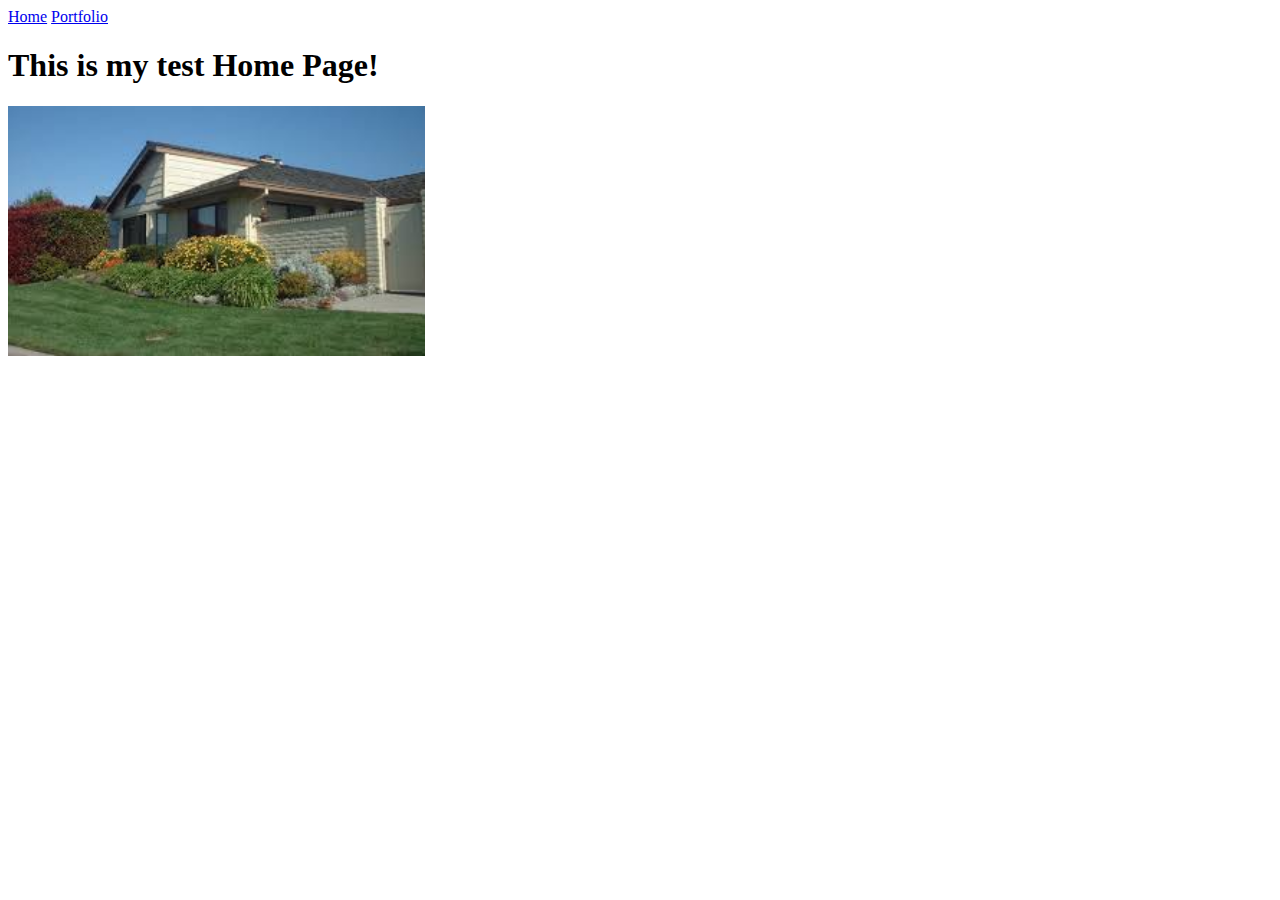
==== index.html @ 881a1d6b "Initial commit" ====
<!doctype html>
<html lang="en">
    <head>
        <meta charset="utf-8">
        <title>Home</title>
    </head>
    <body>
        <a href="index.html">Home</a>
        <a href="portfolio.html">Portfolio</a>
        <h1>This is my test Home Page!</h1>
        <img src="images/home.jpg" height="250">
    </body>
</html>
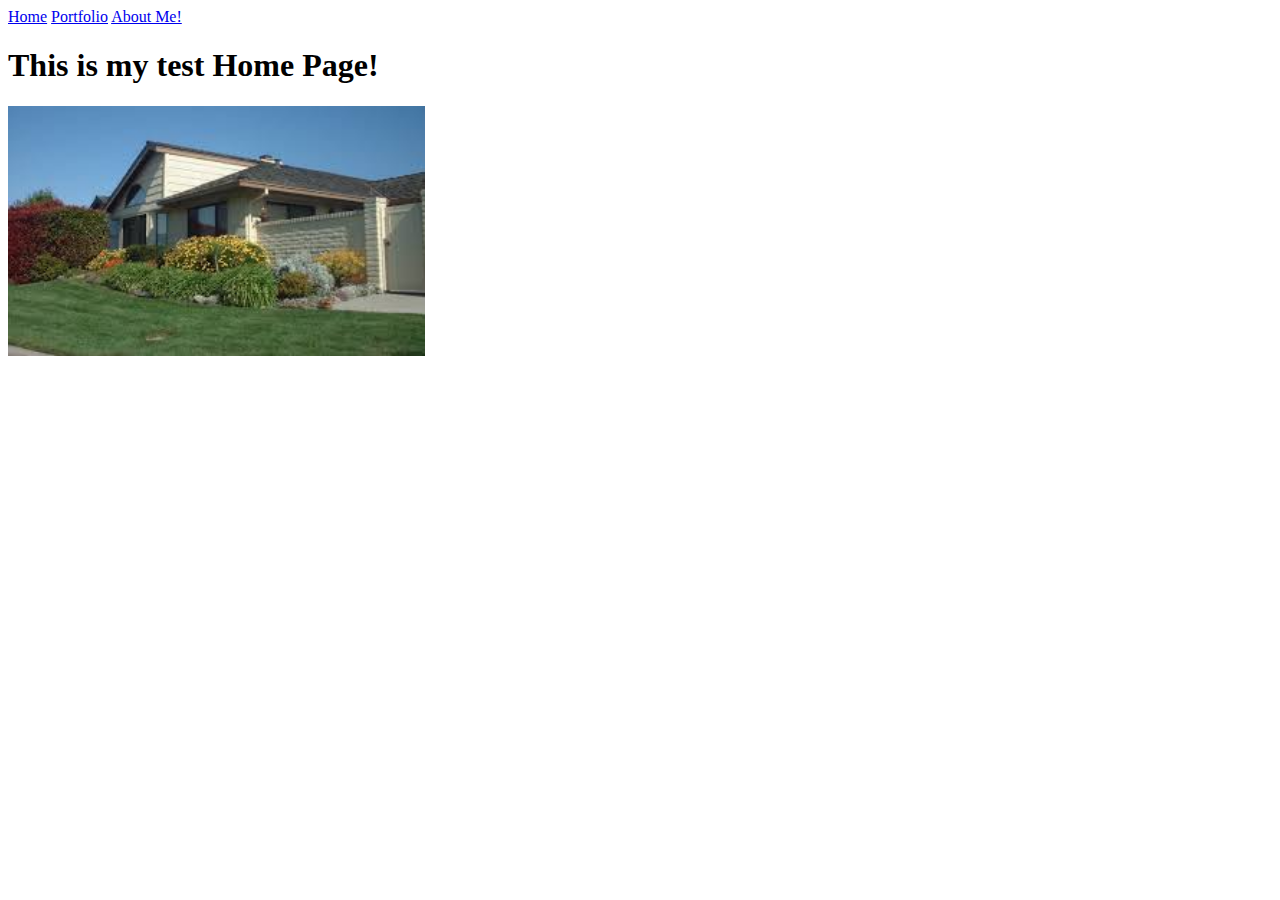
==== commit 703bf053: "Initial commit" ====
--- a/index.html
+++ b/index.html
@@ -7,6 +7,7 @@
     <body>
         <a href="index.html">Home</a>
         <a href="portfolio.html">Portfolio</a>
+        <a href=about_me.html">About Me!</a>
         <h1>This is my test Home Page!</h1>
         <img src="images/home.jpg" height="250">
     </body>
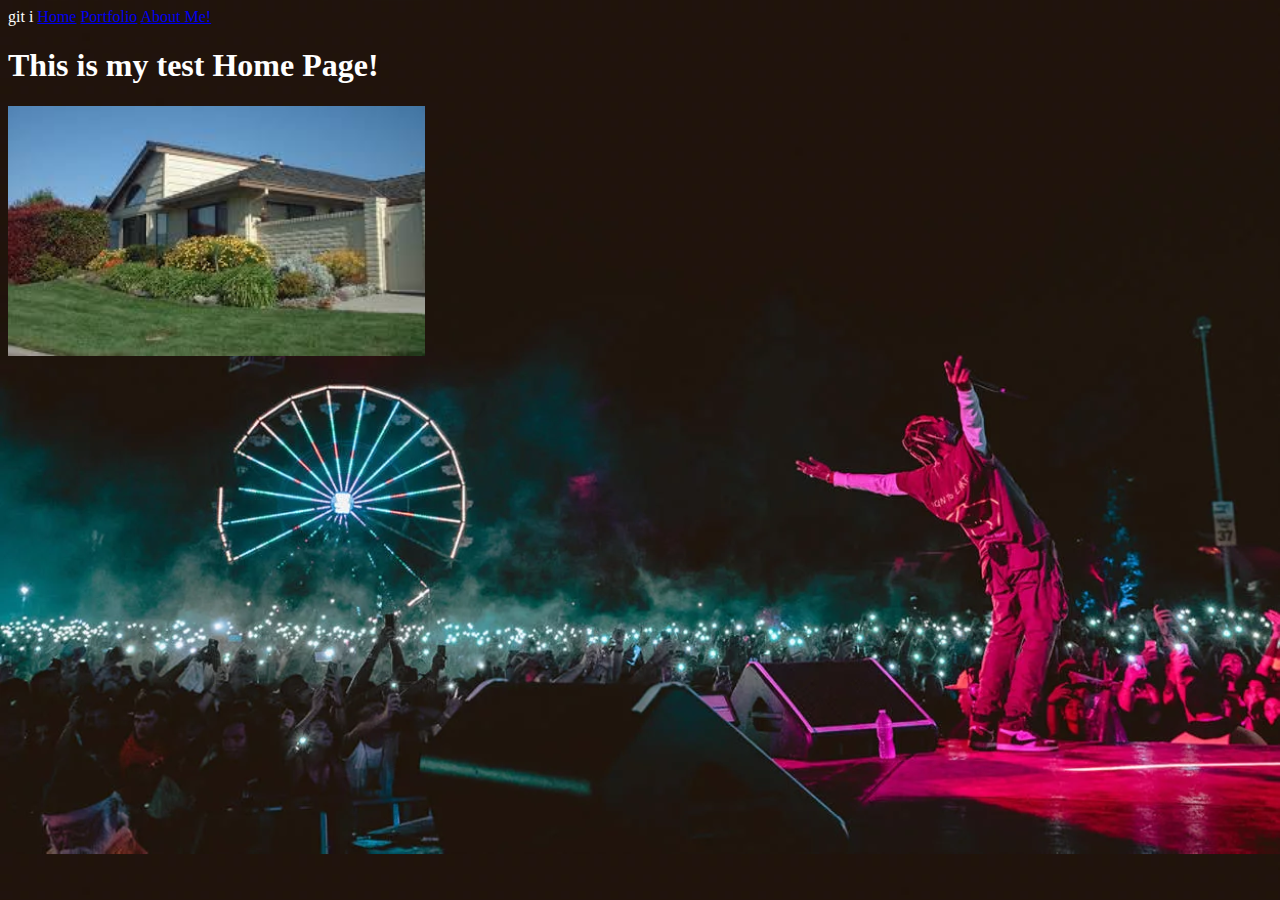
==== commit 22456618: "changed css" ====
--- a/index.html
+++ b/index.html
@@ -3,6 +3,7 @@
     <head>
         <meta charset="utf-8">
         <title>Home</title>
+        <link rel="stylesheet" href="styles.css">git i
     </head>
     <body>
         <a href="index.html">Home</a>
--- a/styles.css
+++ b/styles.css
@@ -0,0 +1,36 @@
+body {
+background-image: url('images/astrofest.jpg');
+color: #FFFFFF;
+background-size: cover;
+text-align: left;
+vertical-align: bottom;
+text-shadow: #00000;
+}
+.button {
+background-color: #000000;
+border: none;
+color: white;
+text-align: center;
+text-decoration: none;
+display: inline-block;
+font-size: 18px;
+margin: 5px 5px;
+cursor: pointer;
+}
+div {
+padding-left: 20px;
+padding-right: 20px;
+}
+.parallax {
+/* The image used */
+background-image: url("img_parallax.jpg");
+
+/* Set a specific height */
+min-height: 500px; 
+
+/* Create the parallax scrolling effect */
+background-attachment: fixed;
+background-position: center;
+background-repeat: no-repeat;
+background-size: cover;
+}